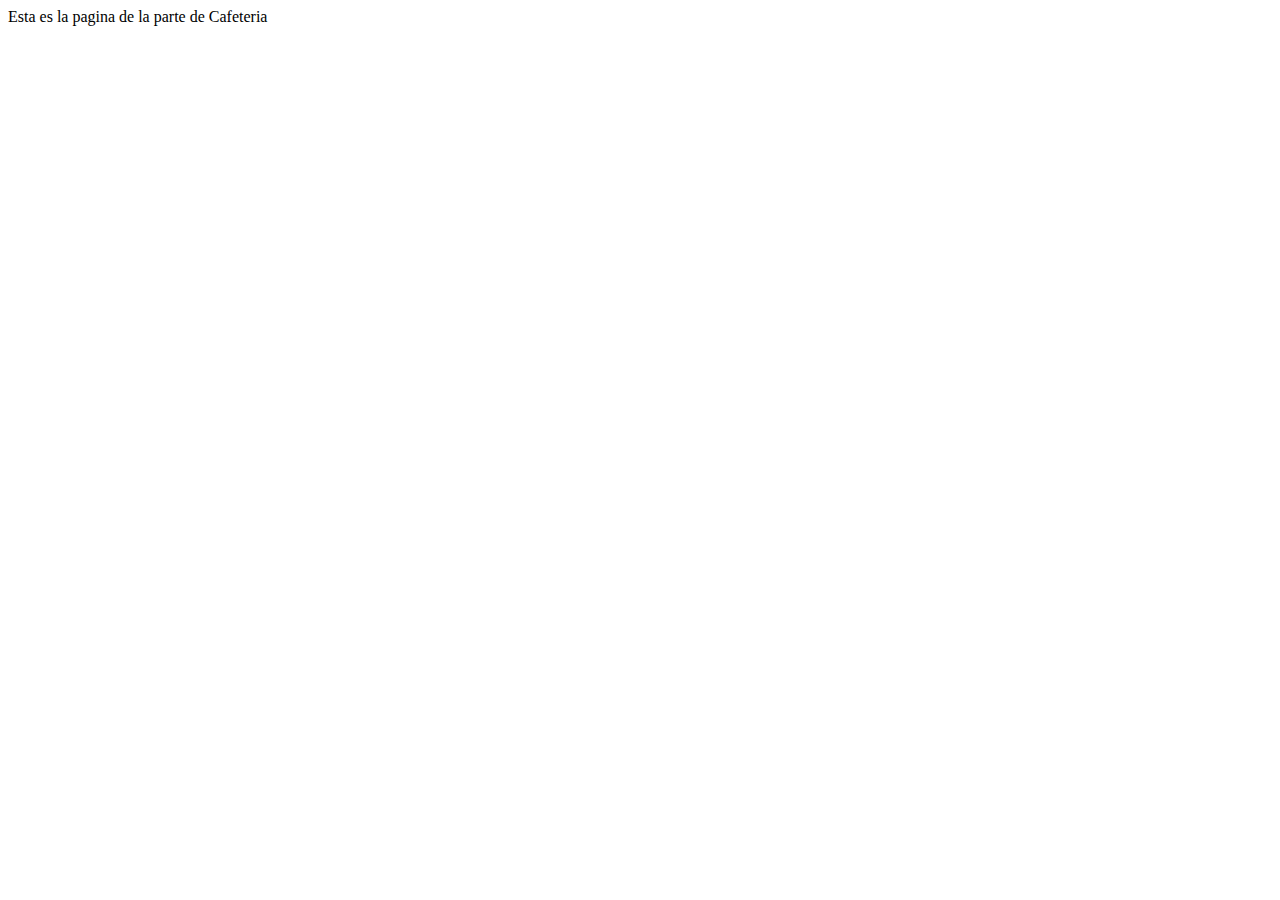
==== cafe/cafe.html @ 3e48a49e "Cmabio 4 importante" ====
<!DOCTYPE html>
<html lang="en">
<head>
    <meta charset="UTF-8">
    <meta http-equiv="X-UA-Compatible" content="IE=edge">
    <meta name="viewport" content="width=device-width, initial-scale=1.0">
    <title>Document</title>
</head>
<body>
    Esta es la pagina de la parte de Cafeteria
</body>
</html>
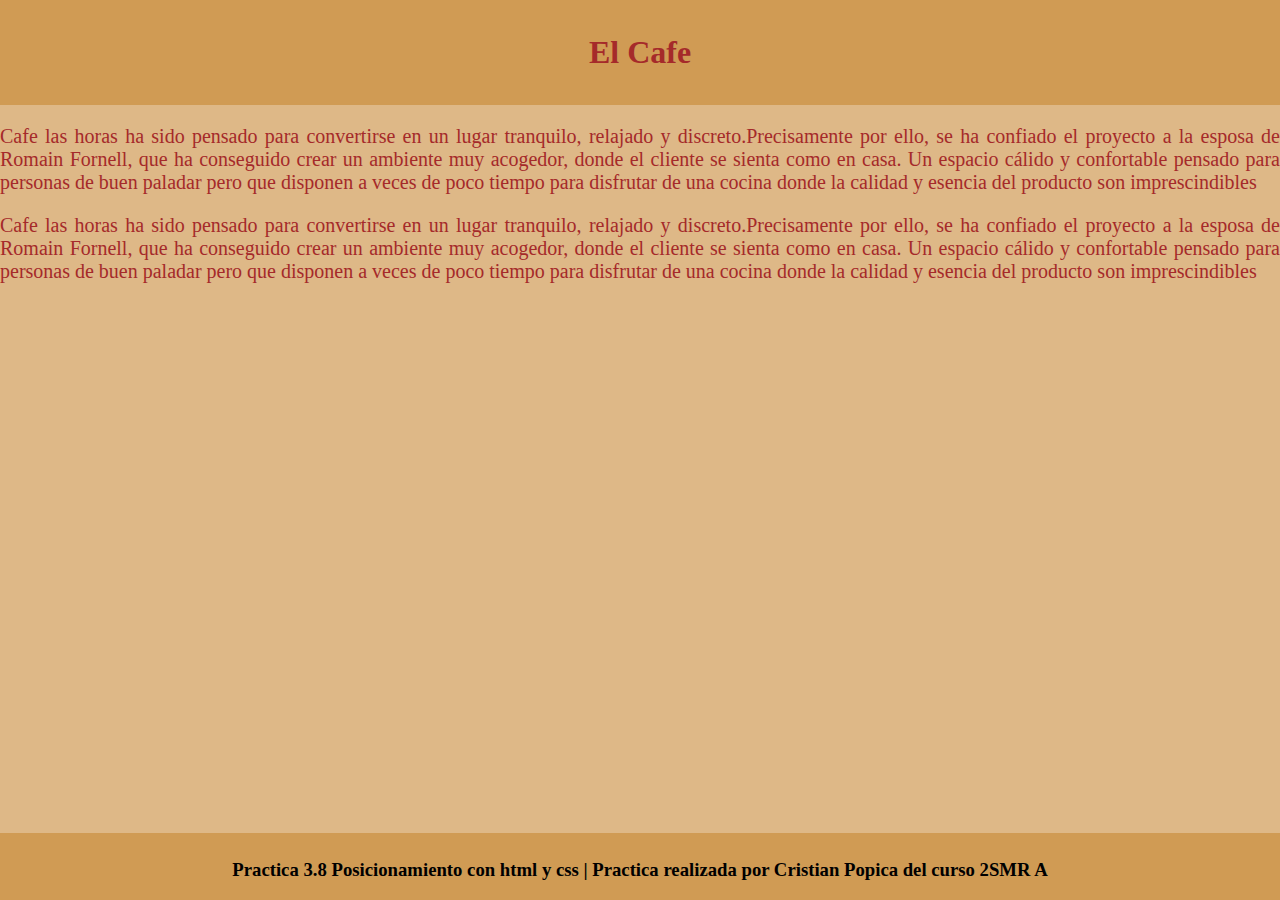
==== commit e6cc3684: "cambio" ====
--- a/cafe/cafe.html
+++ b/cafe/cafe.html
@@ -4,9 +4,23 @@
     <meta charset="UTF-8">
     <meta http-equiv="X-UA-Compatible" content="IE=edge">
     <meta name="viewport" content="width=device-width, initial-scale=1.0">
-    <title>Document</title>
+    <link rel="shortcut icon" href="../imagenes/logo.png" type="image/png">
+    <link rel="stylesheet" href="estilo.css">
+    <title>Cafeteria las horas | Cafe</title>
 </head>
 <body>
-    Esta es la pagina de la parte de Cafeteria
+    <header>
+        <div class="encabezado">
+            <h1 class="titulo-pagina">El Cafe</h1>
+        </div>
+    </header>
+
+    <p class="texto-marron parrafo">Cafe las horas ha sido pensado para convertirse en un lugar tranquilo, relajado y discreto.Precisamente por ello, se ha confiado el proyecto a la esposa de Romain Fornell, que ha conseguido crear un ambiente muy acogedor, donde el cliente se sienta como en casa. Un espacio cálido y confortable pensado para personas de buen paladar pero que disponen  a veces de poco tiempo para disfrutar de una cocina donde la calidad y esencia del producto son imprescindibles</p>
+    <p class="texto-marron parrafo">Cafe las horas ha sido pensado para convertirse en un lugar tranquilo, relajado y discreto.Precisamente por ello, se ha confiado el proyecto a la esposa de Romain Fornell, que ha conseguido crear un ambiente muy acogedor, donde el cliente se sienta como en casa. Un espacio cálido y confortable pensado para personas de buen paladar pero que disponen  a veces de poco tiempo para disfrutar de una cocina donde la calidad y esencia del producto son imprescindibles</p>
+
+      
+    <footer>
+        <h3>Practica 3.8 Posicionamiento con html y css | Practica realizada por Cristian Popica del curso 2SMR A<h3>
+    </footer>
 </body>
 </html>--- a/cafe/estilo.css
+++ b/cafe/estilo.css
@@ -0,0 +1,73 @@
+/* Marca donde inicia la pagina y el color de fondo que tiene */
+body,html {
+    margin: 0;
+    background-color: burlywood;
+
+}
+
+/* Encabezado de la pagina */
+.encabezado {
+    padding: 1%;
+    color: brown;
+    background-color: rgb(199, 134, 50, 0.589);
+    padding-bottom: 0,1%;
+        
+}
+
+/* Lineas de separacion*/
+
+hr {
+    border-bottom: 0px;
+    border-color: black;
+    width: 100vw;
+}
+
+.texto-marron {
+    color: brown;
+}
+
+
+.carta {
+    position: relative;
+    padding-top: 10px;
+    left: 1%;
+}
+
+.cafe {
+    display: inline;
+    position: relative;
+    left: 40%;
+}
+
+.contacto {
+    display: inline;
+    position: relative;
+    right: -70%;
+    bottom: -200px;
+}
+
+.titulo-pagina {
+    text-align: center;
+    color: brown;
+}
+
+footer {
+    background-color: rgba(199, 134, 50, 0.589);
+    text-align: center;
+    width: 100%;
+    position: absolute;
+    bottom: 0;
+    padding-bottom: 1em 0;
+    padding-top: 0.5em;
+    font-weight: bold;
+
+}
+
+.cursiva {
+    font-style: italic;
+}
+
+p.parrafo {
+    text-align: justify;
+    font-size: 20px;
+}